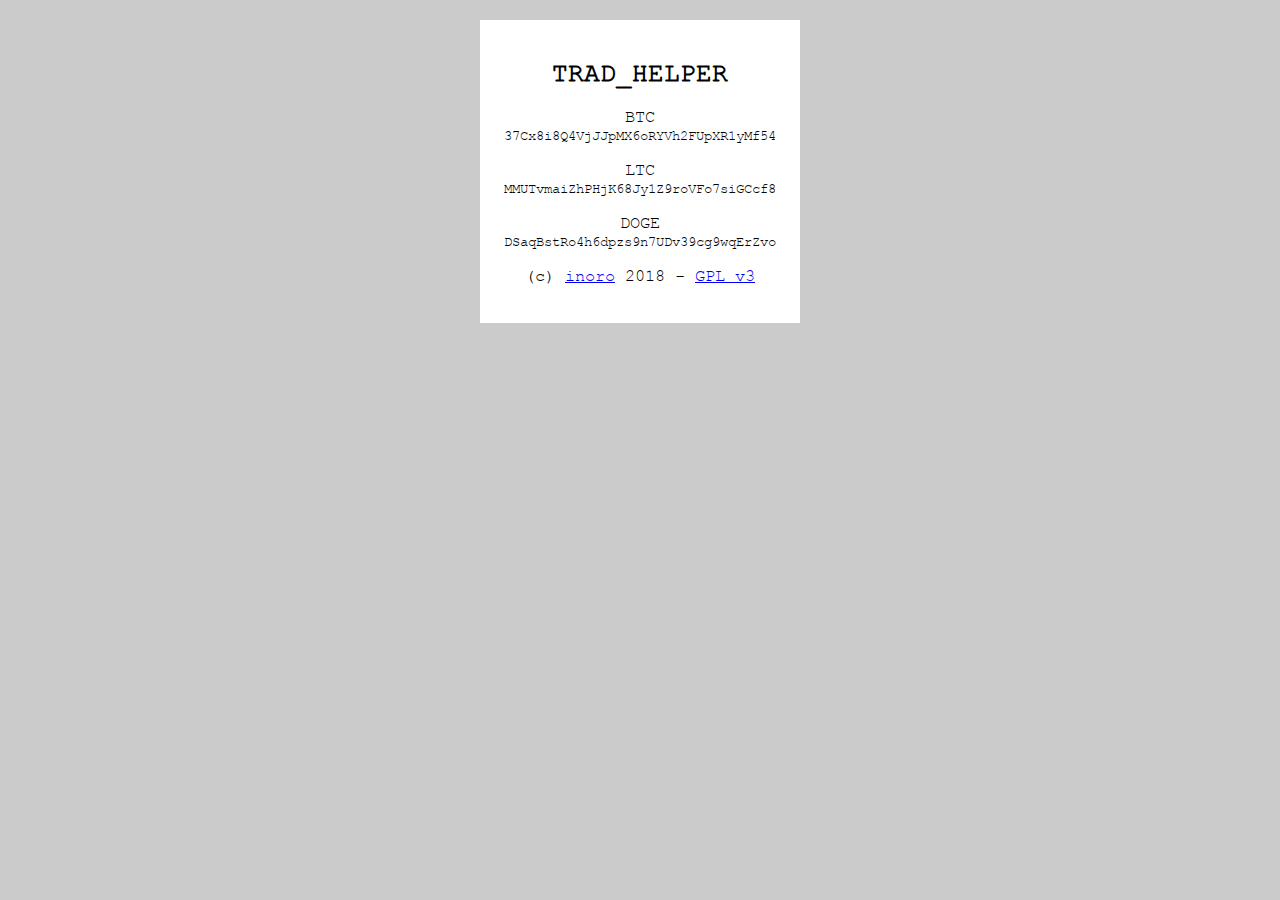
==== public_html/donations.html @ 12423535 "initial commit" ====
<!DOCTYPE html>
<!-- donations.html -->
<!-- (c) inoro 2019 GPL v3 -->
<html>

	<head>
		<meta charset="utf-8">
		<title>backgammonJS</title>
		<meta name="author" content="inoro">
		<meta name="description" content="utils">
		<meta name="viewport" content="width=device-width, initial-scale=1">
		<link rel="icon" href="favicon.png" type="image/png" sizes="16x16">

        <link href="css/font_faces.css" rel="stylesheet">
        <link href="css/donations.default.css" rel="stylesheet">
	</head>

	<body>

		<div id="full_cont">
			<h2>TRAD_HELPER</h2>

			<p>
                BTC<br><span class="cryptoaddress">37Cx8i8Q4VjJJpMX6oRYVh2FUpXR1yMf54</span>
            </p>
            <p>
                LTC<br><span class="cryptoaddress">MMUTvmaiZhPHjK68Jy1Z9roVFo7siGCcf8</span>
            </p>
            <p>
                DOGE<br><span class="cryptoaddress">DSaqBstRo4h6dpzs9n7UDv39cg9wqErZvo</span>
            </p>

			<footer>
				<p>(c) <a href="https://github.com/boot1110001">inoro</a> 2018 - <a href="https://www.gnu.org/licenses/gpl.txt">GPL v3</a></p>
			</footer>
		</div>

	</body>

</html>
---- public_html/css/font_faces.css ----
/* font_faces.css */
/* (c) inoro 2019 GPL v3 */

@font-face {
    font-family: 'My Courier New';
    src: url('../font/woff/courier_new.woff') format('woff'), /* Pretty Modern Browsers */
        url('../font/ttf/courier_new.ttf')  format('truetype'); /* Safari, Android, iOS */
}
---- public_html/css/donations.default.css ----
/* donations.defaul.css */
/* (c) inoro 2019 GPL v3 */

body {
    margin: 0px;
    font-size: 17px;
    font-family: "My Courier New", "Courier New";
    background-color: #cbcbcb;
}

/*############################################################################*/
#full_cont {
    background-color: #ffffff;
    min-width: 280px;
    width: auto;
    max-width: 280px;
    margin: 20px auto;
    text-align: center;

    padding: 20px;
}

/*############################################################################*/
.data_table {
    text-align: center;
    margin: 0px auto;
}

/*############################################################################*/
.cryptoaddress {
    font-size: 0.80em;
}
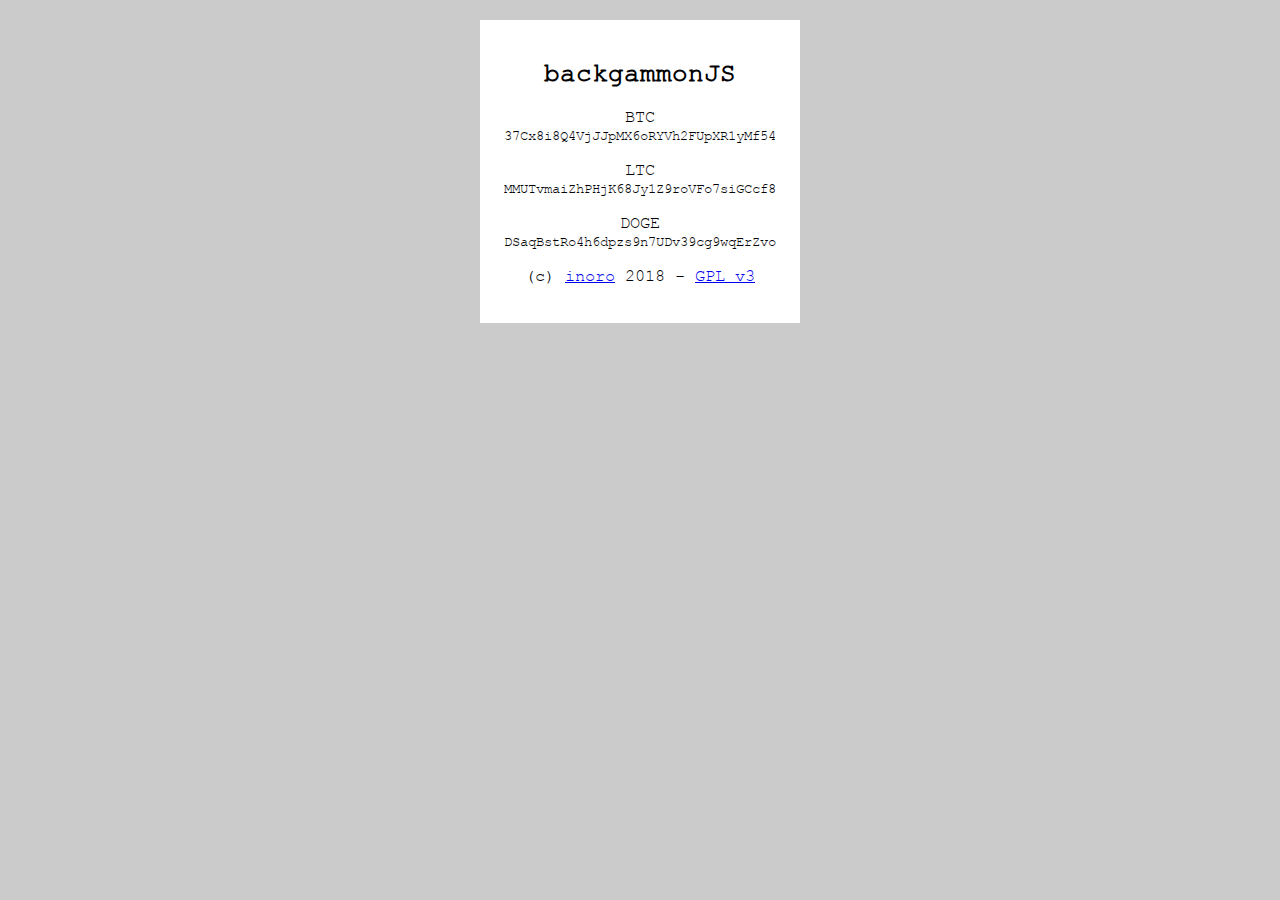
==== commit fda01e62: "- Establecidas las bases para dibujar las fichas en el tablero de una forma fácil." ====
--- a/public_html/donations.html
+++ b/public_html/donations.html
@@ -18,7 +18,7 @@
 	<body>
 
 		<div id="full_cont">
-			<h2>TRAD_HELPER</h2>
+			<h2>backgammonJS</h2>
 
 			<p>
                 BTC<br><span class="cryptoaddress">37Cx8i8Q4VjJJpMX6oRYVh2FUpXR1yMf54</span>
